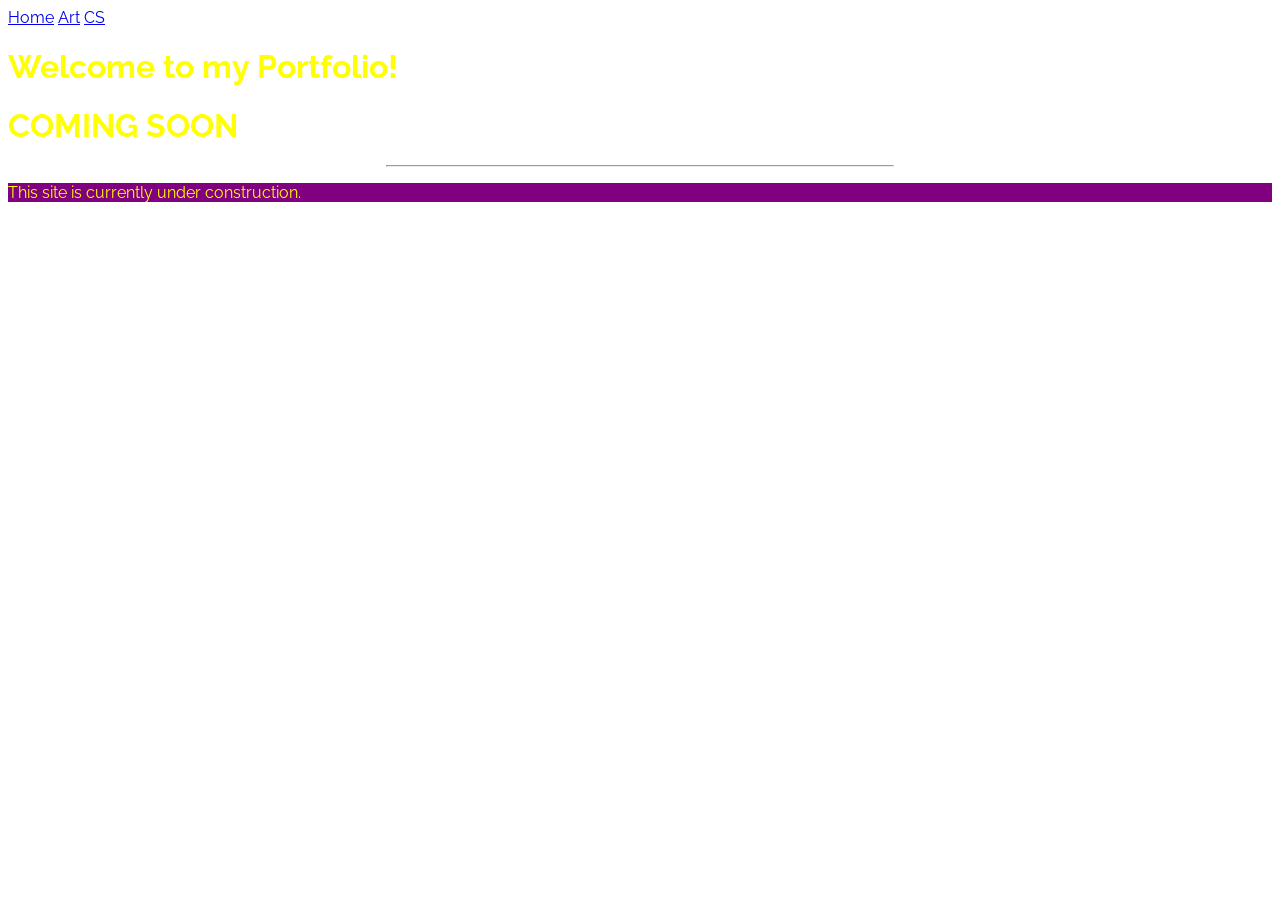
==== index.html @ 2564e36b "Initialize coming soon homepage" ====
<!DOCTYPE html>
<html lang="en">
    <head>
        <meta charset="UTF-8">
        <meta name="viewport" content="width=device-width, initial-scale=1.0">
        <title>Portfolio Website Homepage</title>
        <link rel="icon" type="image/x-icon" href="./Assets/favicon.ico">
        <link rel="stylesheet" href="styles.css"/>
        <link rel="stylesheet" href="https://fonts.googleapis.com/css?family=Raleway">
        <link rel="stylesheet" href="https://www.w3schools.com/w3css/5/w3.css">
        <!--Style here until set up in css file-->
        <style>
            body {
                font-family: "Raleway", sans-serif;
                color: yellow;
            }
            body, html {
                height: 100%;
            }
            .bgimg {
                background-image: url('https://images.unsplash.com/photo-1768928969717-c39ca2cf6ed7?q=80&w=1483&auto=format&fit=crop&ixlib=rb-4.1.0&ixid=M3wxMjA3fDB8MHxwaG90by1wYWdlfHx8fGVufDB8fHx8fA%3D%3D');
                min-height: 100%;
                background-position: center;
                background-size: cover;
            }
            p {
                background-color: purple;
            }
        </style>
    </head>
    <body>
        <div class="bgimg">
            <nav id="navbar">
                <a href="index.html">Home</a>
                <a href="art.html">Art</a>
                <a href="cs.html">CS</a>
            </nav>
            <main>
                <h1 class="w3-jumbo w3-animate-top">Welcome to my Portfolio!</h1>
                <div class="w3-display-middle">
                    <h1 class="w3-jumbo w3-animate-top">COMING SOON</h1>
                    <hr class="w3-border-yellow" style="margin:auto;width:40%">
                    <p class="w3-large w3-center">This site is currently under construction.</p>
                </div>
            </main>
        </div>
    </body>
</html>
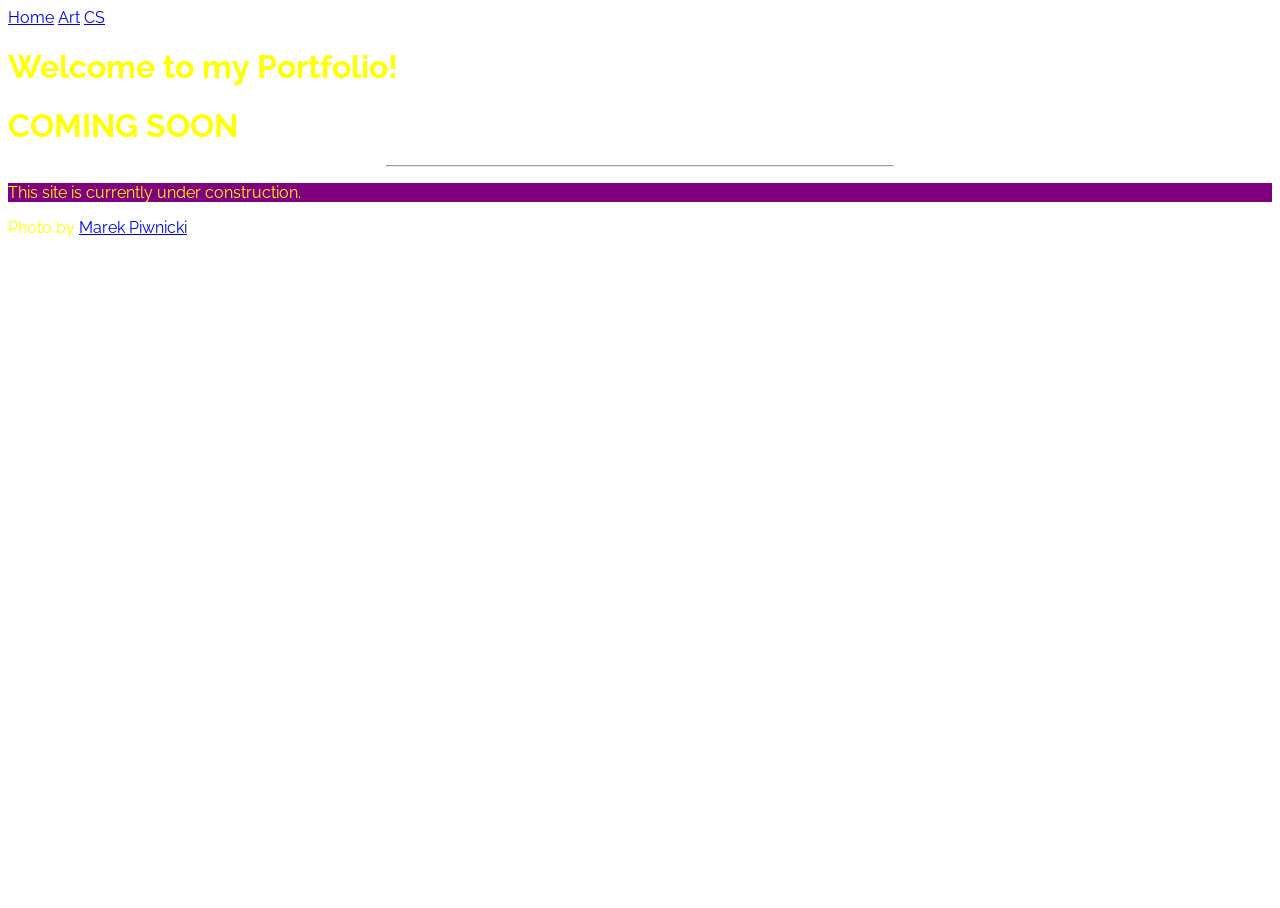
==== commit 5f3760a5: "Add photo credit to index.html Added attribution for the photo at the bottom of the page." ====
--- a/index.html
+++ b/index.html
@@ -42,6 +42,9 @@
                     <hr class="w3-border-yellow" style="margin:auto;width:40%">
                     <p class="w3-large w3-center">This site is currently under construction.</p>
                 </div>
+                <div class="w3-display-bottomleft w3-padding-large">
+                    Photo by <a href="https://unsplash.com/photos/snowy-mountain-peak-under-streaking-stars-pE9RxXqGbd4" target="_blank">Marek Piwnicki</a>
+                </div>
             </main>
         </div>
     </body>
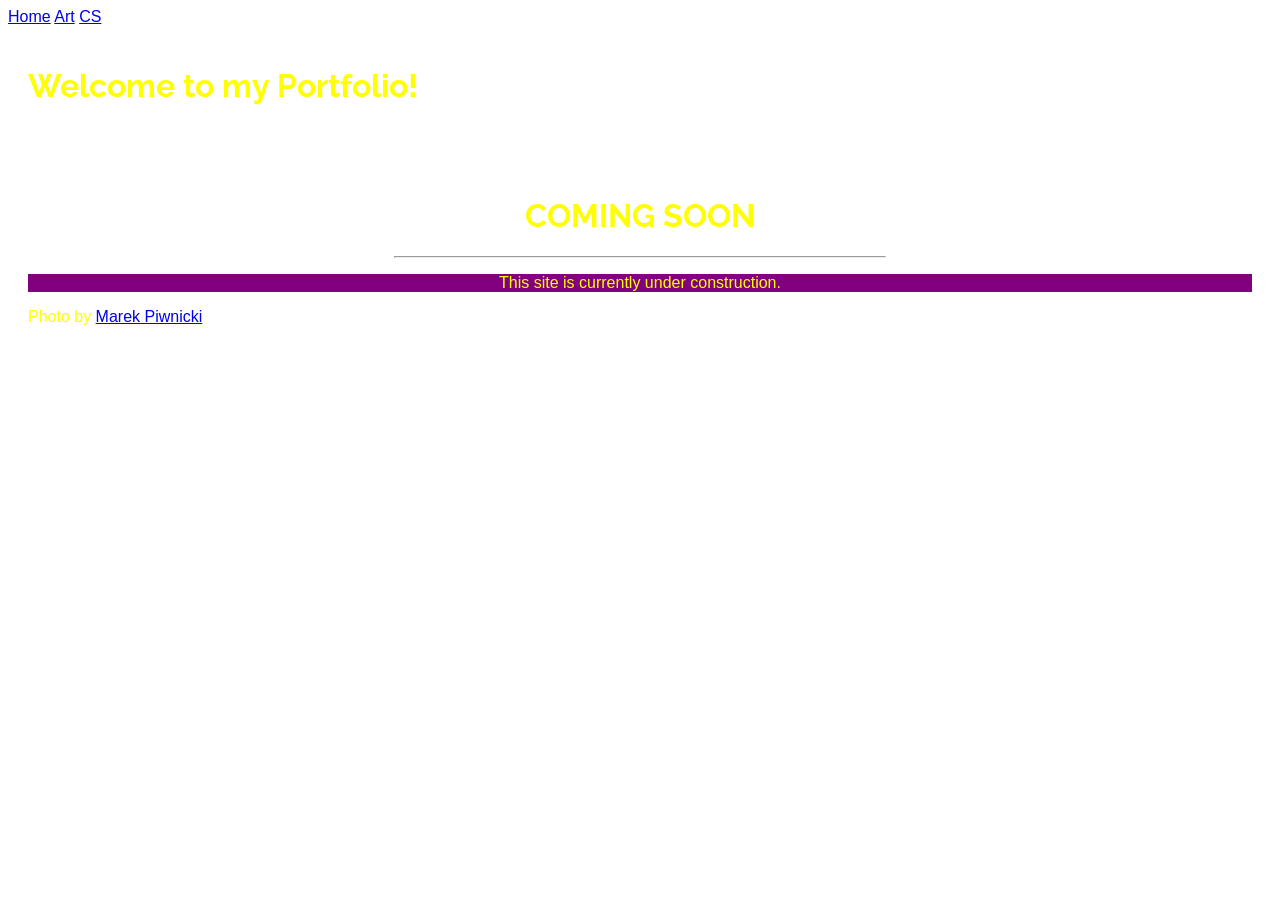
==== commit 8d9b39e0: "Stop "coming soon" from overlapping "portfolio" on resize" ====
--- a/index.html
+++ b/index.html
@@ -14,9 +14,6 @@
                 font-family: "Raleway", sans-serif;
                 color: yellow;
             }
-            body, html {
-                height: 100%;
-            }
             .bgimg {
                 background-image: url('https://images.unsplash.com/photo-1768928969717-c39ca2cf6ed7?q=80&w=1483&auto=format&fit=crop&ixlib=rb-4.1.0&ixid=M3wxMjA3fDB8MHxwaG90by1wYWdlfHx8fGVufDB8fHx8fA%3D%3D');
                 min-height: 100%;
@@ -25,6 +22,10 @@
             }
             p {
                 background-color: purple;
+            }
+            .middle-display {
+                text-align: center;
+                padding-top: 50px;
             }
         </style>
     </head>
@@ -37,7 +38,7 @@
             </nav>
             <main>
                 <h1 class="w3-jumbo w3-animate-top">Welcome to my Portfolio!</h1>
-                <div class="w3-display-middle">
+                <div class="middle-display">
                     <h1 class="w3-jumbo w3-animate-top">COMING SOON</h1>
                     <hr class="w3-border-yellow" style="margin:auto;width:40%">
                     <p class="w3-large w3-center">This site is currently under construction.</p>
--- a/styles.css
+++ b/styles.css
@@ -0,0 +1,124 @@
+@font-face {
+    font-family: Raleway;
+    src: url("https://fonts.googleapis.com/css?family=Raleway");
+    font-display: swap;
+}
+
+body {
+    font-family: Raleway, Helvetica, sans-serif;
+}
+
+body, html {
+    height: 100%;
+}
+
+main {
+    padding: 20px;
+}
+
+.gallery {
+    display: grid;
+    grid-template-columns: repeat(auto-fit, minmax(250px, 1fr));
+    gap: 20px;
+}
+
+.gallery-item {
+    position: relative;
+    overflow: hidden;
+    aspect-ratio: 1 / 1; /* Makes perfect squares */
+    border-radius: 12px;
+    /* background: linear-gradient(135deg, #667eea, #764ba2); */
+    transition: transform 0.3s ease;
+    display: flex;
+    justify-content: left;
+    align-items: center;
+}
+
+.gallery-item img {
+    object-fit: contain;
+    border-radius: 12px;
+}
+
+.gallery-item:hover {
+    transform: scale(1.05);
+}
+
+/* Change the gradients in gallery items */
+/*
+.gallery-item:nth-child(even) {
+    background: linear-gradient(135deg, #f6d365, #fda085);
+}
+*/
+
+.gallery-item::after {
+    content: "";
+    position: absolute;
+    top: 0;
+    left: -150%;
+    width: 100%;
+    height: 100%;
+    background: linear-gradient(
+        120deg,
+        transparent,
+        rgba(255, 255, 255, 0.4),
+        transparent);
+    animation: shimmer 2s infinite;
+}
+
+@keyframes shimmer {
+    100% {
+        left: 150%;
+    }
+}
+
+/* Shows full image at once when open in modal no matter the screen size */
+.modal-image {
+    max-width: 90vw;
+    max-height: 90vh;
+    object-fit: contain;
+    animation: zoom 0.3s ease;
+    margin: auto;
+}
+
+@keyframes zoom {
+    from {
+        transform: scale(.9);
+        opacity: 0;
+    }
+
+    to {
+        transform: scale(1);
+        opacity: 1;
+    }
+}
+
+/* Arrows */
+.prev, .next {
+    position: absolute;
+    top: 50%;
+    transform: translateY(-50%);
+    font-size: 40px;
+    color: white;
+    background: none;
+    border: none;
+    cursor: pointer;
+    padding: 10px;
+}
+
+.close {
+    position: absolute;
+    font-size: 40px;
+    color: white;
+    cursor: pointer;
+    z-index: 60;
+}
+
+.prev {
+    left: 20px;
+    z-index: 20;
+}
+
+.next {
+    right: 20px;
+    z-index: 10;
+}
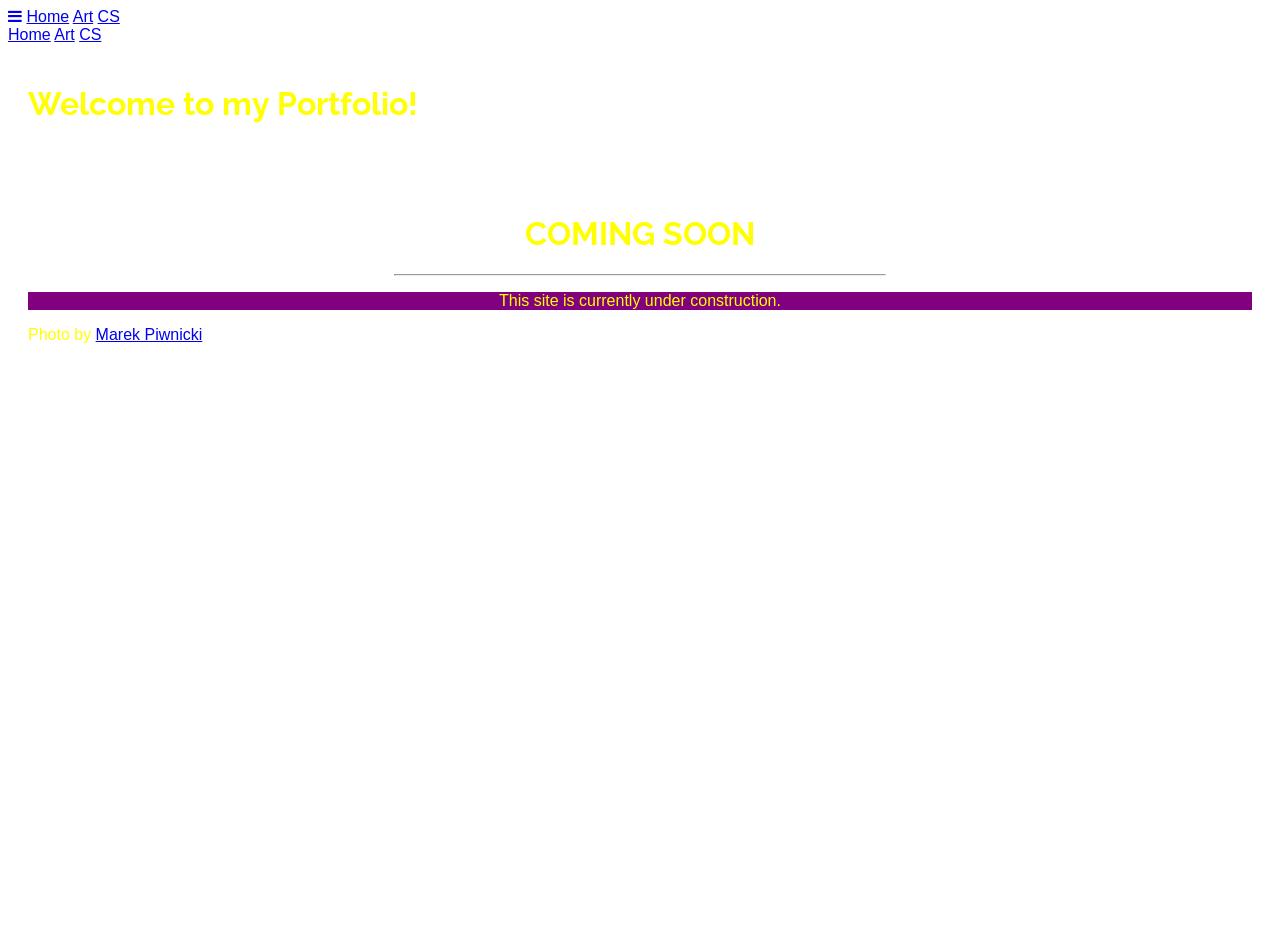
==== commit de7107ad: "Unify navbar" ====
--- a/index.html
+++ b/index.html
@@ -8,6 +8,7 @@
         <link rel="stylesheet" href="styles.css"/>
         <link rel="stylesheet" href="https://fonts.googleapis.com/css?family=Raleway">
         <link rel="stylesheet" href="https://www.w3schools.com/w3css/5/w3.css">
+        <link rel="stylesheet" href="https://cdnjs.cloudflare.com/ajax/libs/font-awesome/4.7.0/css/font-awesome.min.css">
         <!--Style here until set up in css file-->
         <style>
             body {
@@ -29,13 +30,28 @@
             }
         </style>
     </head>
+    
     <body>
+        <!-- Navbar -->
+        <div class="w3-top">
+            <div class="w3-bar w3-purple w3-card w3-left-align w3-large">
+                <a class="w3-bar-item w3-button w3-hide-medium w3-hide-large w3-right w3-padding-large w3-hover-white w3-large w3-red"
+                    href="javascript:void(0);" onclick="myFunction()" title="Toggle Navigation Menu"><i
+                        class="fa fa-bars"></i></a>
+                <a href="home.html" class="w3-bar-item w3-button w3-padding-large w3-white">Home</a>
+                <a href="art.html" class="w3-bar-item w3-button w3-hide-small w3-padding-large w3-hover-white">Art</a>
+                <a href="cs.html" class="w3-bar-item w3-button w3-hide-small w3-padding-large w3-hover-white">CS</a>
+            </div>
+        
+            <!-- Navbar on small screens -->
+            <div id="navSmall" class="w3-bar-block w3-white w3-hide w3-hide-large w3-hide-medium w3-large">
+                <a href="home.html" class="w3-bar-item w3-button w3-padding-large">Home</a>
+                <a href="art.html" class="w3-bar-item w3-button w3-padding-large">Art</a>
+                <a href="cs.html" class="w3-bar-item w3-button w3-padding-large">CS</a>
+            </div>
+        </div>
+        
         <div class="bgimg">
-            <nav id="navbar">
-                <a href="index.html">Home</a>
-                <a href="art.html">Art</a>
-                <a href="cs.html">CS</a>
-            </nav>
             <main>
                 <h1 class="w3-jumbo w3-animate-top">Welcome to my Portfolio!</h1>
                 <div class="middle-display">
@@ -49,4 +65,16 @@
             </main>
         </div>
     </body>
+
+    <script>
+        // Used to toggle the menu on small screens when clicking on the menu button
+        function myFunction() {
+            var x = document.getElementById("navSmall");
+            if (x.className.indexOf("w3-show") == -1) {
+                x.className += " w3-show";
+            } else {
+                x.className = x.className.replace(" w3-show", "");
+            }
+        }
+    </script>
 </html>
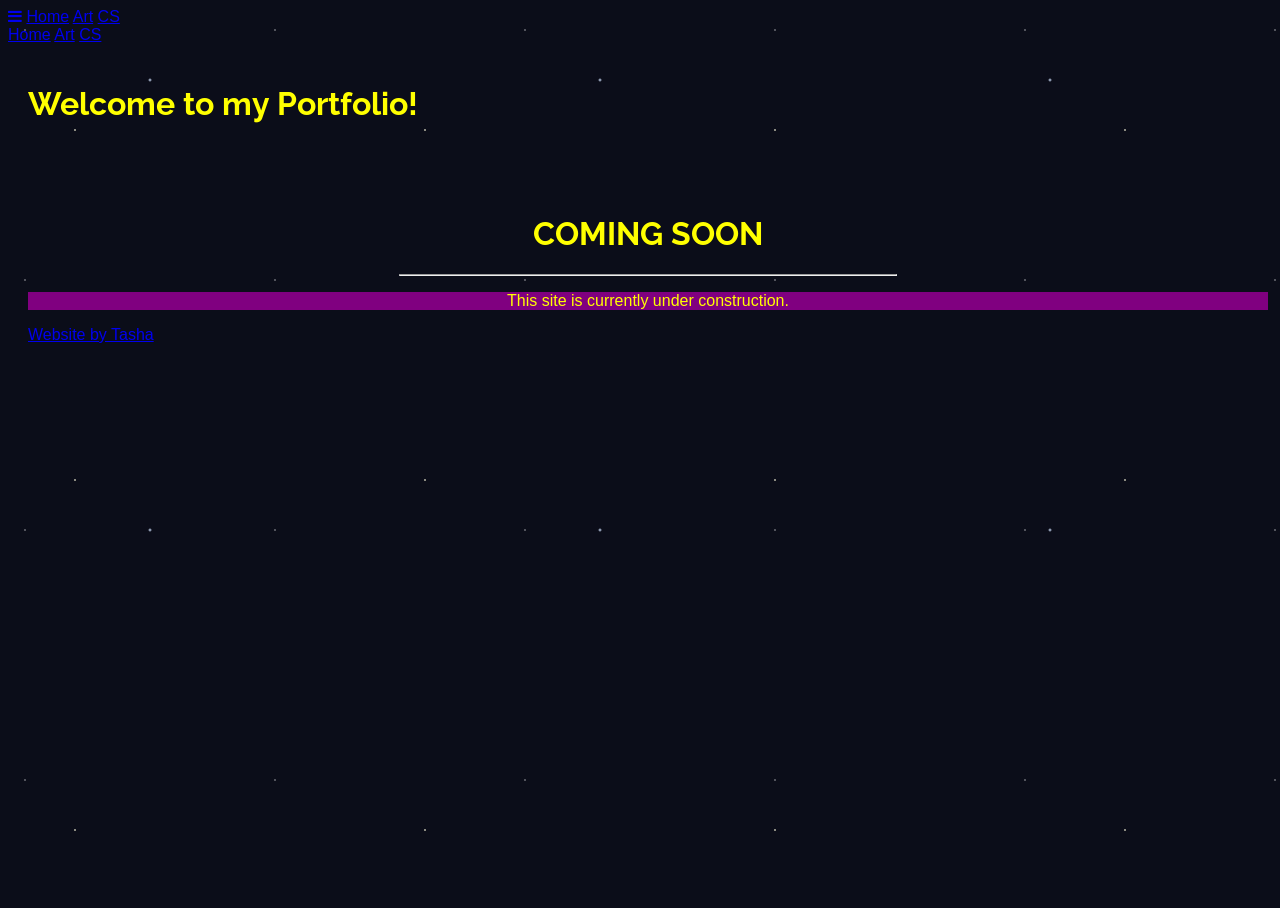
==== commit e8e60175: "Starry bg & footer link for home page Updated the body tag to include a class for styling and change" ====
--- a/index.html
+++ b/index.html
@@ -31,27 +31,27 @@
         </style>
     </head>
     
-    <body>
+    <body class="starry-background">
         <!-- Navbar -->
         <div class="w3-top">
             <div class="w3-bar w3-purple w3-card w3-left-align w3-large">
                 <a class="w3-bar-item w3-button w3-hide-medium w3-hide-large w3-right w3-padding-large w3-hover-white w3-large w3-red"
                     href="javascript:void(0);" onclick="myFunction()" title="Toggle Navigation Menu"><i
                         class="fa fa-bars"></i></a>
-                <a href="home.html" class="w3-bar-item w3-button w3-padding-large w3-white">Home</a>
+                <a href="index.html" class="w3-bar-item w3-button w3-padding-large w3-white">Home</a>
                 <a href="art.html" class="w3-bar-item w3-button w3-hide-small w3-padding-large w3-hover-white">Art</a>
                 <a href="cs.html" class="w3-bar-item w3-button w3-hide-small w3-padding-large w3-hover-white">CS</a>
             </div>
         
             <!-- Navbar on small screens -->
             <div id="navSmall" class="w3-bar-block w3-white w3-hide w3-hide-large w3-hide-medium w3-large">
-                <a href="home.html" class="w3-bar-item w3-button w3-padding-large">Home</a>
+                <a href="index.html" class="w3-bar-item w3-button w3-padding-large">Home</a>
                 <a href="art.html" class="w3-bar-item w3-button w3-padding-large">Art</a>
                 <a href="cs.html" class="w3-bar-item w3-button w3-padding-large">CS</a>
             </div>
         </div>
         
-        <div class="bgimg">
+        <div>
             <main>
                 <h1 class="w3-jumbo w3-animate-top">Welcome to my Portfolio!</h1>
                 <div class="middle-display">
@@ -60,7 +60,7 @@
                     <p class="w3-large w3-center">This site is currently under construction.</p>
                 </div>
                 <div class="w3-display-bottomleft w3-padding-large">
-                    Photo by <a href="https://unsplash.com/photos/snowy-mountain-peak-under-streaking-stars-pE9RxXqGbd4" target="_blank">Marek Piwnicki</a>
+                    <a href="https://github.com/Tpw3r3/Tpw3r3.github.io" target="_blank">Website by Tasha</a>
                 </div>
             </main>
         </div>
--- a/styles.css
+++ b/styles.css
@@ -14,6 +14,14 @@
 
 main {
     padding: 20px;
+}
+
+.bgcolor {
+    background: linear-gradient(135deg, #667eea, #764ba2);
+}
+
+.txtcolor {
+    color: white;
 }
 
 .gallery {
@@ -122,3 +130,34 @@
     right: 20px;
     z-index: 10;
 }
+
+.starry-background {
+    width: 100%;
+    min-height: 100vh;
+    background-color: #0b0d19;
+    /* Deep space night sky */
+
+    /* Three layers of stars using radial gradients */
+    background-image:
+        radial-gradient(1px 1px at 25px 30px, #ffffff, transparent),
+        radial-gradient(1.5px 1.5px at 75px 130px, #fffbdf, transparent),
+        radial-gradient(2px 2px at 150px 80px, #d2e4ff, transparent);
+
+    /* Defines the grid tile size for each layer to repeat infinitely */
+    background-size: 250px 250px, 350px 350px, 450px 450px;
+
+    /* Smooth animation to loop the positions and create depth */
+    animation: twinkle 60s linear infinite;
+}
+
+/* Animates the background positions to simulate shifting stars */
+@keyframes twinkle {
+    from {
+        background-position: 0 0, 0 0, 0 0;
+    }
+
+    to {
+        /* Moving each grid slightly differently creates a 3D parallax effect */
+        background-position: 250px 500px, -350px 700px, 450px -450px;
+    }
+}
